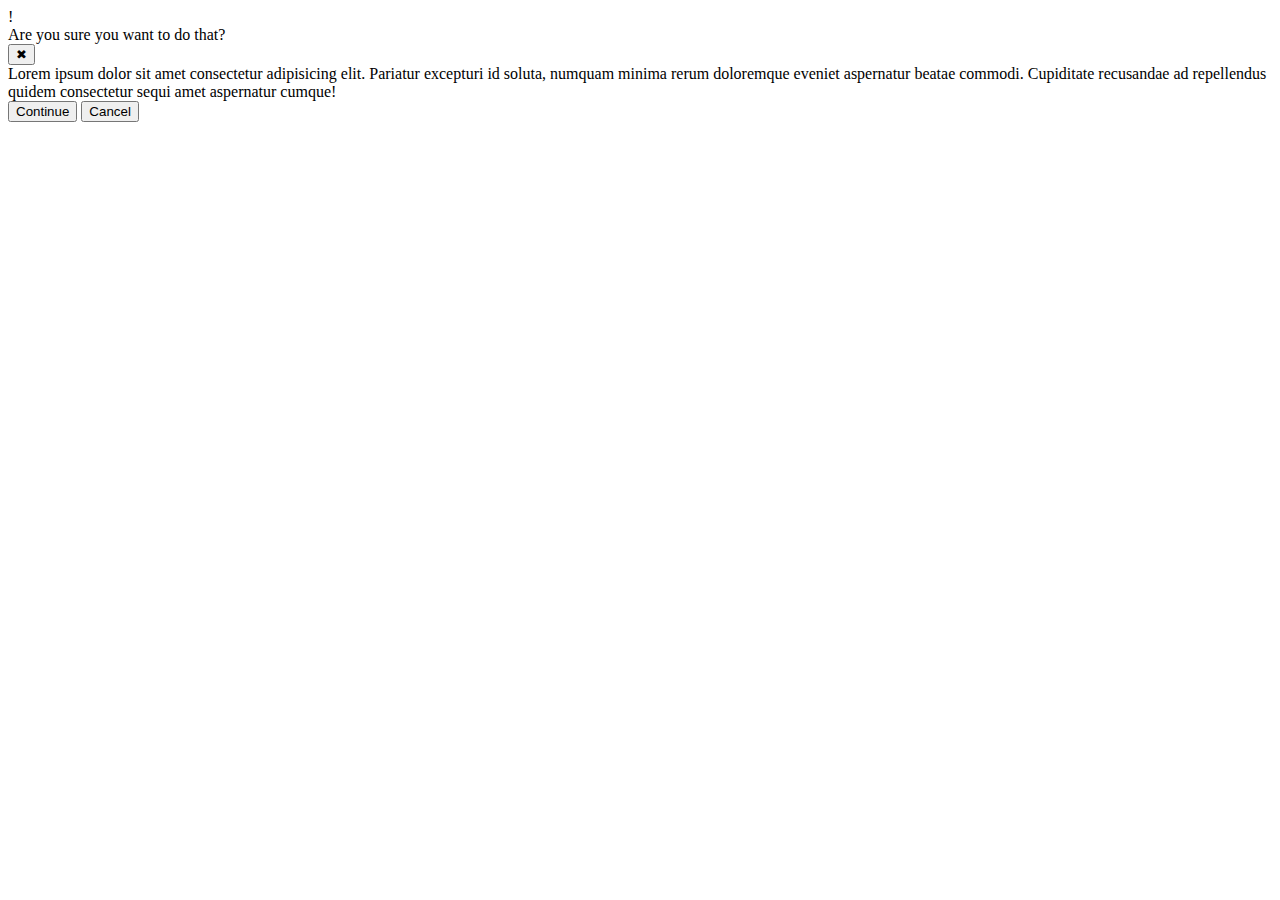
==== flex/05-flex-modal/index.html @ 13f4c71e "Add div classes to card" ====
<!DOCTYPE html>
<html lang="en">
  <head>
    <meta charset="UTF-8">
    <meta http-equiv="X-UA-Compatible" content="IE=edge">
    <meta name="viewport" content="width=device-width, initial-scale=1.0">
    <link rel="stylesheet" href="style.css">
    <title>Modal</title>
  </head>
  <body>
    <div class="modal">
      <div class="icon">!</div>
       <div class="container">
         <div class="header-close">
          <div class="header">Are you sure you want to do that?</div>
          <button class="close-button">✖</button>
         </div>
         <div class="text">Lorem ipsum dolor sit amet consectetur adipisicing elit. Pariatur excepturi id soluta, numquam minima rerum doloremque eveniet aspernatur beatae commodi. Cupiditate recusandae ad repellendus quidem consectetur sequi amet aspernatur cumque!</div>
         <div class="bott-button">
          <button class="continue">Continue</button>
          <button class="cancel">Cancel</button>
         </div>
      </div>
    </div>
  </body>
</html>
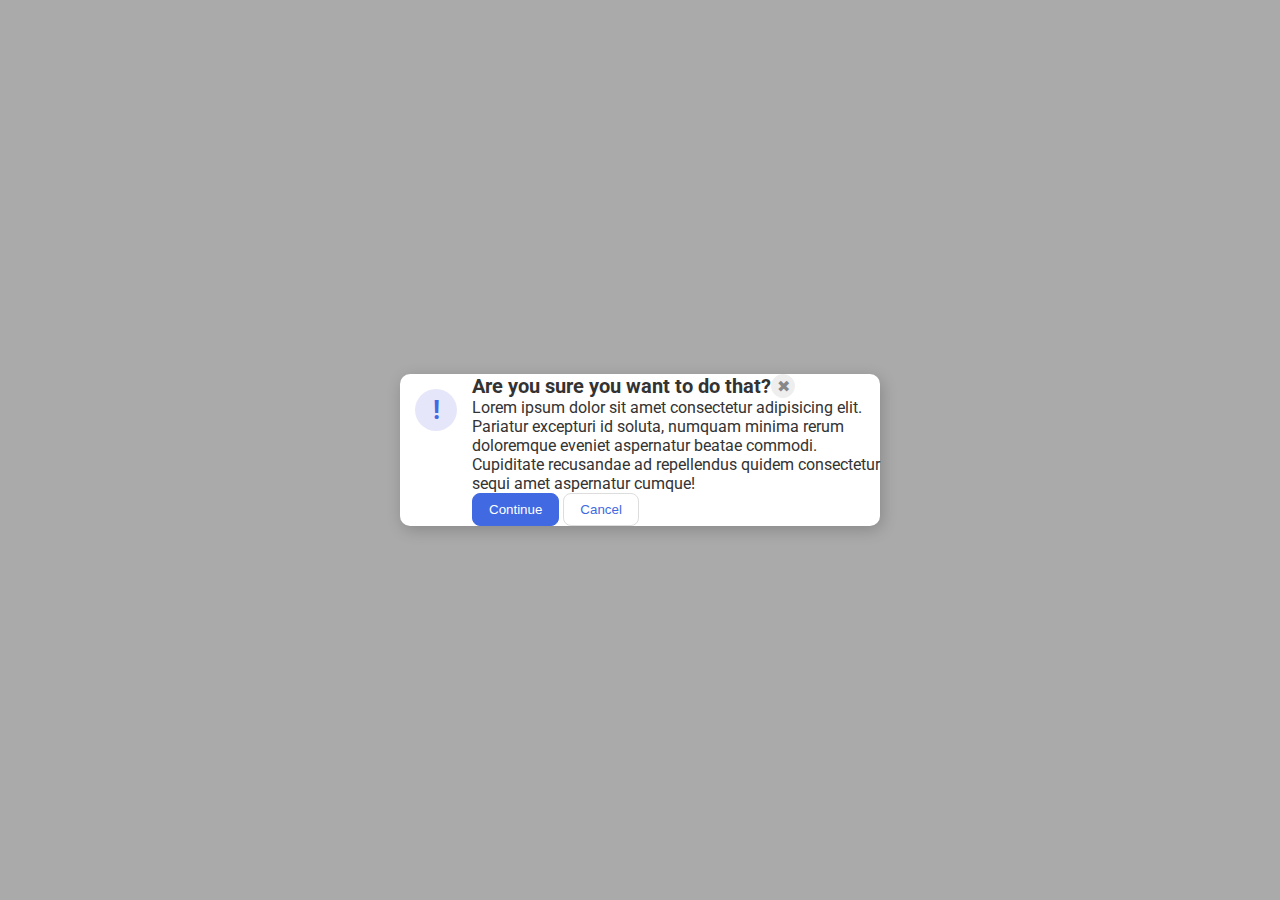
==== commit 88226cb0: "Add strong to header to make header bold" ====
--- a/flex/05-flex-modal/index.html
+++ b/flex/05-flex-modal/index.html
@@ -12,7 +12,7 @@
       <div class="icon">!</div>
        <div class="container">
          <div class="header-close">
-          <div class="header">Are you sure you want to do that?</div>
+          <div class="header"><strong>Are you sure you want to do that?</strong></div>
           <button class="close-button">✖</button>
          </div>
          <div class="text">Lorem ipsum dolor sit amet consectetur adipisicing elit. Pariatur excepturi id soluta, numquam minima rerum doloremque eveniet aspernatur beatae commodi. Cupiditate recusandae ad repellendus quidem consectetur sequi amet aspernatur cumque!</div>
--- a/flex/05-flex-modal/style.css
+++ b/flex/05-flex-modal/style.css
@@ -0,0 +1,85 @@
+@import url('https://fonts.googleapis.com/css2?family=Roboto:wght@400;700&display=swap');
+
+html, body {
+  height: 100%;
+}
+
+body {
+  font-family: Roboto, sans-serif;
+  margin: 0;
+  background: #aaa;
+  color: #333;
+  /* I'll give you this one for free lol */
+  display: flex;
+  align-items: center;
+  justify-content: center;
+}
+
+.modal {
+  background: white;
+  width: 480px;
+  border-radius: 10px;
+  box-shadow: 2px 4px 16px rgba(0,0,0,.2);
+}
+
+.icon {
+  color: royalblue;
+  font-size: 26px;
+  font-weight: 700;
+  background: lavender;
+  width: 42px;
+  height: 42px;
+  border-radius: 50%;
+  display: flex;
+  align-items: center;
+  justify-content: center;
+}
+
+.close-button {
+  background: #eee;
+  border-radius: 50%;
+  color: #888;
+  font-weight: 400;
+  font-size: 16px;
+  height: 24px;
+  width: 24px;
+  display: flex;
+  align-items: center;
+  justify-content: center;
+  border: 1px solid #eee;
+  padding: 0;
+}
+
+button {
+  cursor: pointer;
+  padding: 8px 16px;
+  border-radius: 8px;
+}
+
+button.continue {
+  background: royalblue;
+  border: 1px solid royalblue;
+  color: white;
+}
+
+button.cancel {
+  background: white;
+  border: 1px solid #ddd;
+  color: royalblue;
+}
+
+.modal {
+  display: flex;
+}
+
+.header-close {
+  display: flex;
+}
+
+.icon {
+  flex-shrink: 0;
+  margin: 15px;
+}
+.header {
+  font-size: 20px;
+}